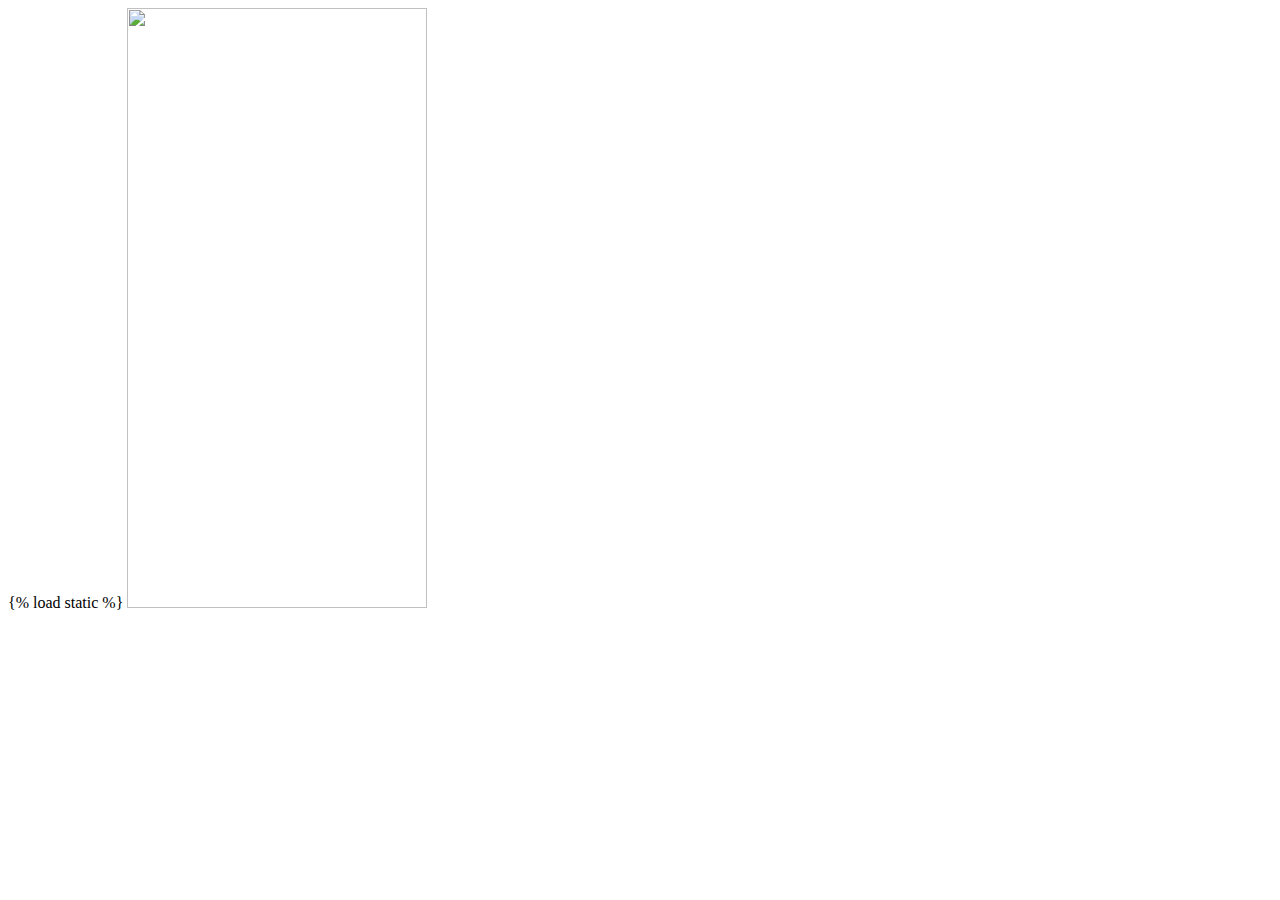
==== index.html @ 82465615 "Create index.html" ====
<!DOCTYPE html>
<html>
    {% load static %} 
    <head>

    </head>

    <body>

        <a href="https://www.mcdonalds.com/gb/en-gb.html" target="_blank">
            <img src="https://www.gourmetads.com/wp-content/uploads/2019/05/fast-food-ads-mcdonalds-300x600.jpg" width="300" height="600">
        </a>

    </body>
</html>
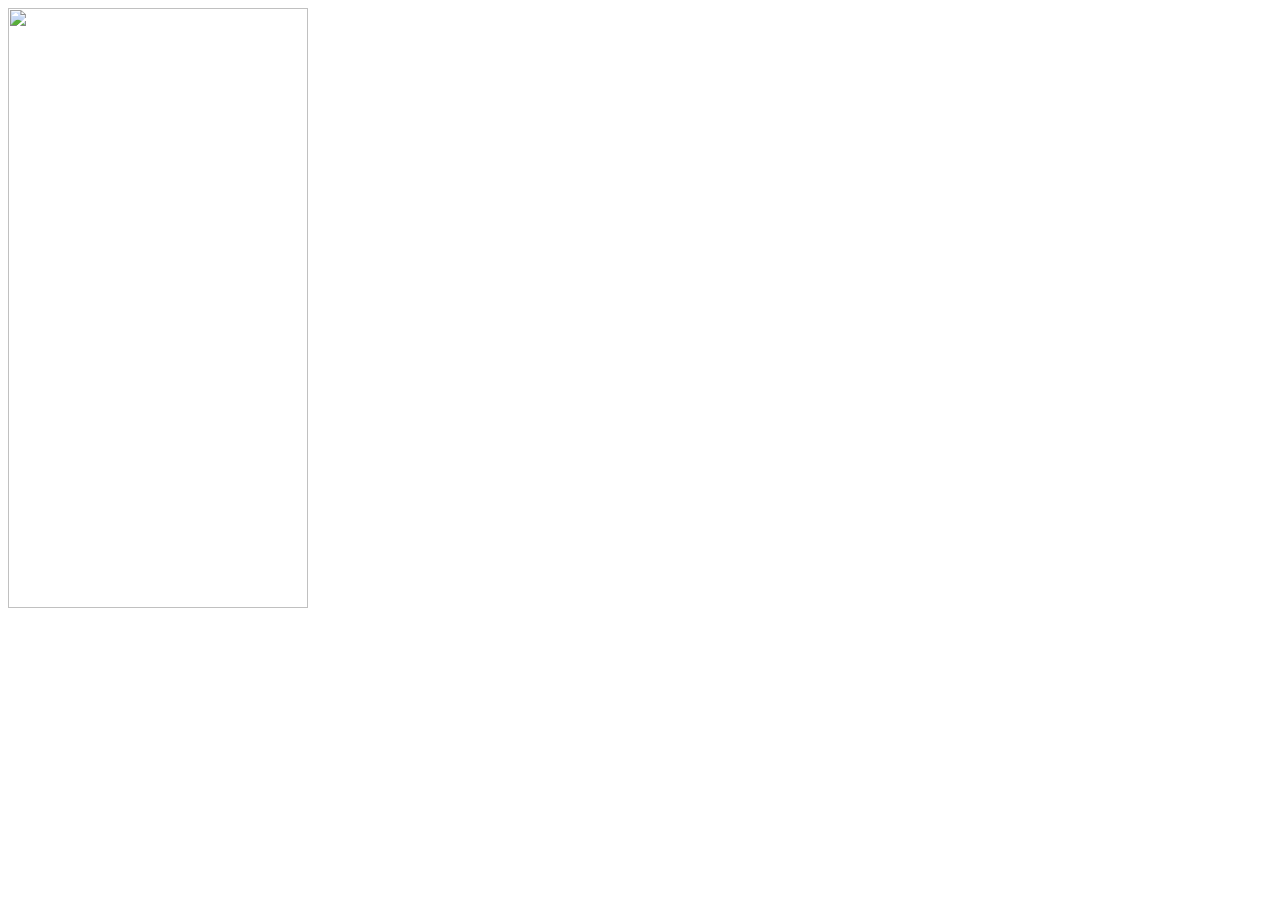
==== commit b1653164: "Update index.html" ====
--- a/index.html
+++ b/index.html
@@ -1,6 +1,5 @@
 <!DOCTYPE html>
 <html>
-    {% load static %} 
     <head>
 
     </head>
